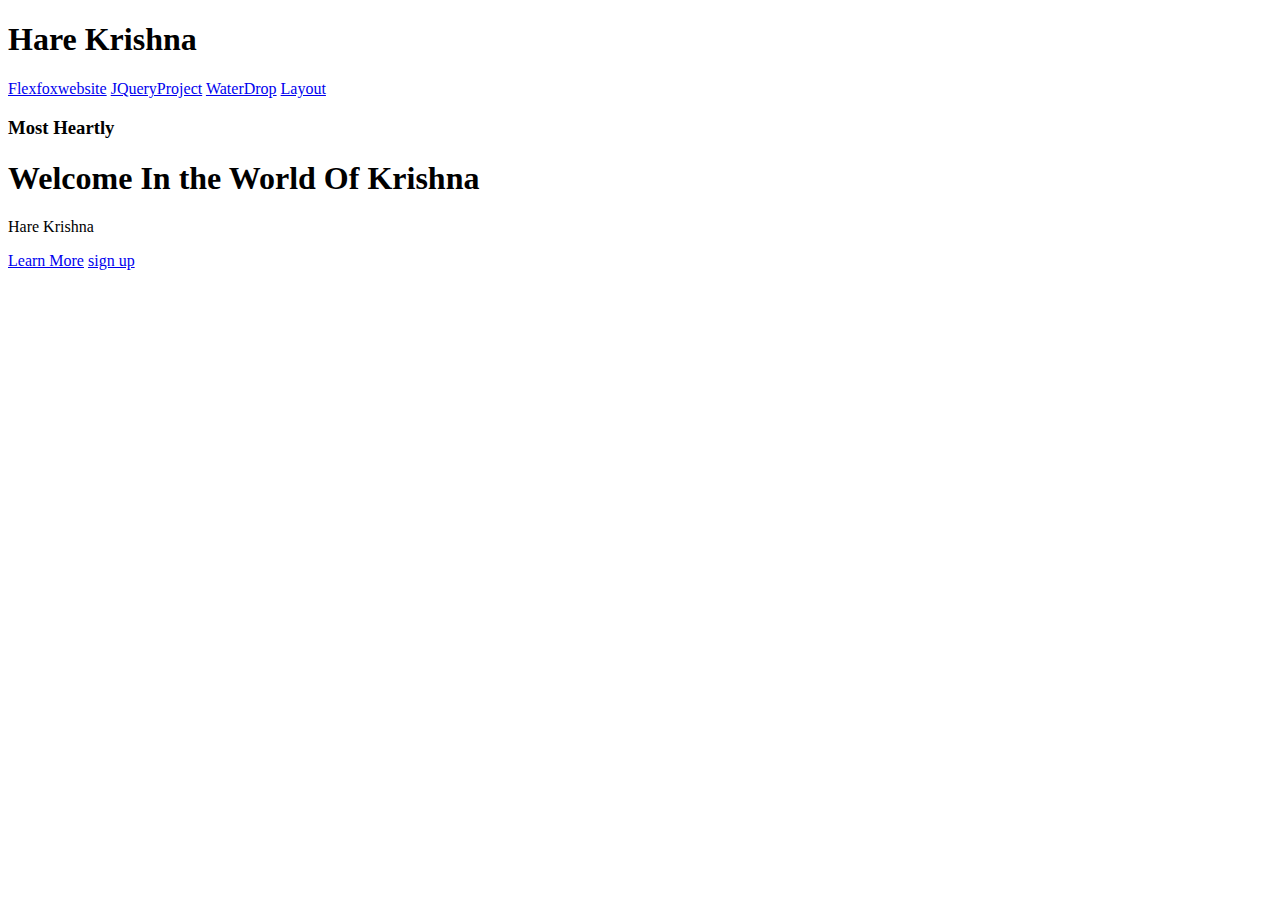
==== index.html @ 30ba5dda "Create index.html" ====
<!DOCTYPE html>
<html lang="en">
<head>
    <meta charset="UTF-8">
    <meta name="viewport" content="width=device-width, initial-scale=1.0">
    <title>Animation Website</title>
    <!-- <link href="Aniamtion.css"> -->
    <link rel="stylesheet"href="Aniamtion.css">
    <link rel="preconnect" href="https://fonts.gstatic.com">
<link href="https://fonts.googleapis.com/css2?family=Josefin+Sans&display=swap" rel="stylesheet">
<link
rel="stylesheet"
href="https://cdnjs.cloudflare.com/ajax/libs/animate.css/4.1.1/animate.min.css"
/>  
</head>
<body>
    <header>
        <nav>
            <div id="logo" ><h1 class="animated">Hare Krishna</h1></div>
            <div class="menu">
                <a href="websiteusingflexbox.html">Flexfoxwebsite</a>
                <a href="jqeryproject.html">JQueryProject</a>
                <a href="waterdrop.html">WaterDrop</a>
                <a href="website layout.html">Layout</a>
            </div>
        </nav>
            <main>
                <section>
                       <h3>Most Heartly</h3>
                       <!-- <br>/ -->
                       <h1>Welcome In the World Of Krishna<span class="change_content"></span></h1>
                      <!-- <br> -->
                       <p>Hare Krishna</p>
                       <a class="learn" href="#">Learn More</a>
                       <a  class="signup"href="#">sign up</a>

                </section>
            </main>
        
    </header>
</body>
</html>
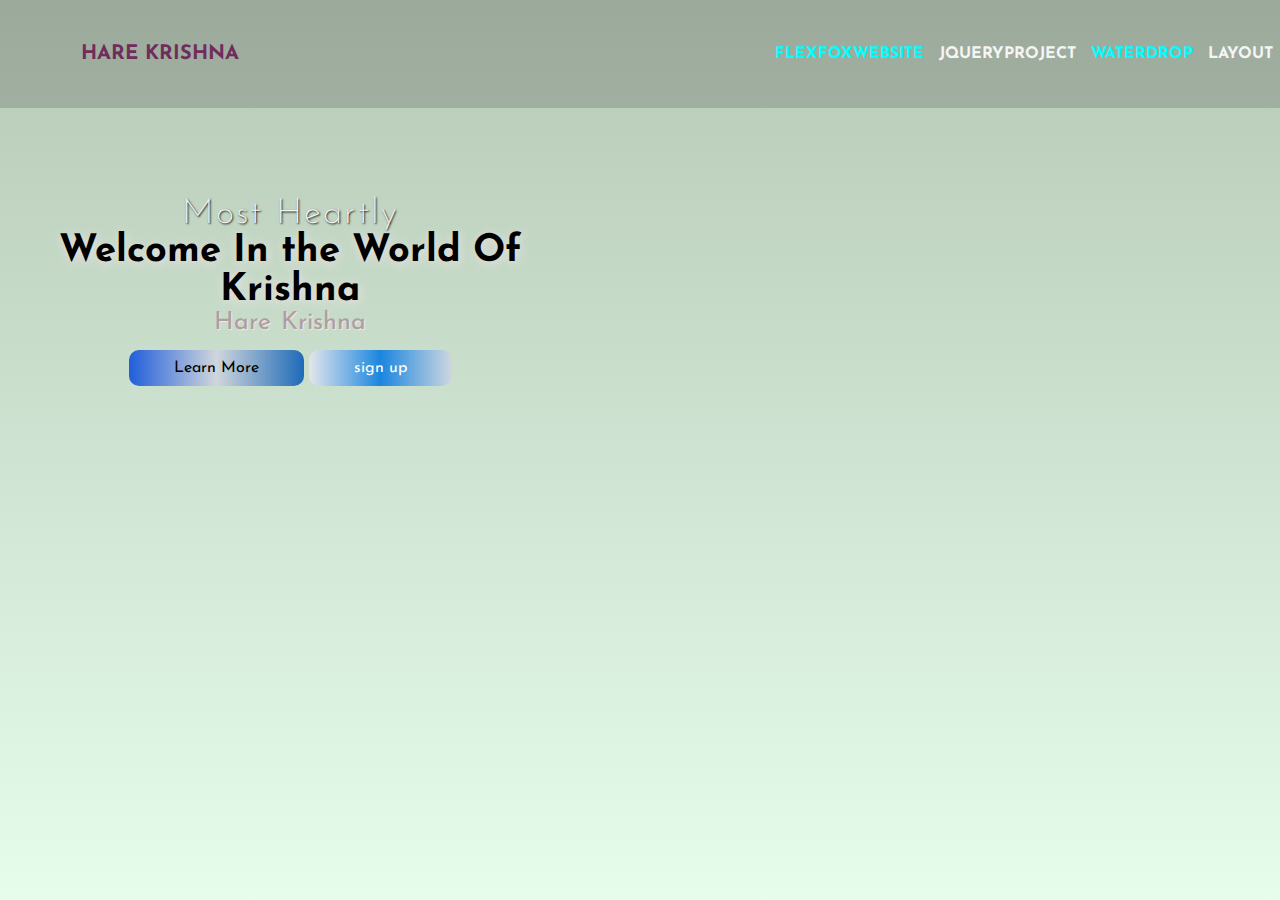
==== commit bdab50d6: "Update index.html" ====
--- a/index.html
+++ b/index.html
@@ -5,7 +5,7 @@
     <meta name="viewport" content="width=device-width, initial-scale=1.0">
     <title>Animation Website</title>
     <!-- <link href="Aniamtion.css"> -->
-    <link rel="stylesheet"href="Aniamtion.css">
+    <link rel="stylesheet"href="style.css">
     <link rel="preconnect" href="https://fonts.gstatic.com">
 <link href="https://fonts.googleapis.com/css2?family=Josefin+Sans&display=swap" rel="stylesheet">
 <link
--- a/style.css
+++ b/style.css
@@ -0,0 +1,165 @@
+*{
+    margin: 0;
+    padding: 0;
+    /* background-color: aqua;/ */
+    box-sizing: border-box;
+    font-family: 'Josefin Sans', sans-serif;
+    /* background-image: linear-gradient(to top,#8113e9,#087df1,#d2d6da); */
+}
+header{
+    width: 100%;
+    height: 100vh;
+    background-image: linear-gradient(rgba(14, 75, 14, 0.3),rgba(17, 236, 72, 0.1)),url("ttt.jpg");
+    background-repeat: no-repeat;
+    background-size: cover;
+    /* background:black; */
+}
+nav{
+    display: flex;
+    justify-content: space-between;
+    width: 100%;
+    height: 12vh;
+    background: rgba(51, 50, 50, 0.2);
+    align-items: center;
+    text-transform: uppercase;
+}
+.animated{
+
+
+font-size: 20px;
+	color: rgb(112, 44, 90);
+	animation: beat .25s infinite alternate;
+	transform-origin: center;
+}
+/* Heart beat animation */
+@keyframes beat{
+	to { transform: scale(1.4); }
+}
+
+
+
+
+
+
+nav #logo{
+    width: 25%;
+    text-align: center;
+}
+.menu{
+    width: 40%;
+    /* background-color: chartreuse; */
+    display: flex;
+    justify-content: space-around;
+    /* text-decoration: none; */
+    /* color: rgb(223, 14, 14); */
+}
+.menu a{
+    text-decoration: none;
+    color: whitesmoke;
+    font-weight: bold;
+}
+.menu a:nth-child(1){
+    color: aqua;
+}
+.menu a:nth-child(3){
+    color: aqua;
+}
+main{
+    /* width: 100%; */
+    /* height: 85vh; */
+    padding-right:700px;
+    padding-top:79px;
+    display: flex;
+    align-items: center;
+    margin-top: 10px;
+    justify-content: center;
+    text-align: center;
+    /* top:50px; */
+}
+h3{
+    font-size: 35px;    font-weight: 200;
+    letter-spacing: 2px;
+    color: whitesmoke;
+    text-shadow: 1px 1px 2px black;
+    /* 1- top 2-bottom 2px-blur */
+}
+section h1{
+    font-size: 38px;
+
+    font-weight: 900;
+    text-shadow: 1px 2px 10px rgb(235, 226, 226);
+}
+section p{
+    font-size: 25px;
+    word-spacing: 2px;
+    margin-bottom: 25px;
+    text-shadow: 1px 1px 1px rgb(243, 232, 232);
+
+
+}
+section a{
+    padding:10px 45px;
+    text-align: center;
+    font-size: 14x;
+    border: none;
+    color: #fff;
+/* background-image:linear-gradient(to right,#649bff,#0070fa,#649bff); */
+border-radius:10px;
+text-decoration: none;
+}
+section .learn{
+    /* background-color: rgb(161, 157, 182); */
+    background-image: linear-gradient(to right,#205edb,#d0d6db,#1e6bb8);
+    color: black;
+}
+section .signup{
+    /* background-color: rgb(32, 172, 125); */
+    background-image: linear-gradient(to right,#e4e6eb,#1a86df,#cfd7df);
+}
+
+
+.learn:hover{
+    /* background-color: rgb(32, 172, 125); */
+    background-image: linear-gradient(to right,#e61890,#d0d6db,#d1277c);
+}
+
+.signup:hover{
+    /* background-color: #fff; */
+   
+    background-image: linear-gradient(to right,#db209d,#dfe7ee,#b81e8a); color: black;
+
+}
+.change_content:after{
+    content:'';
+    animation: changetext 2s infinite linear;
+    color:rgb(80, 144, 163);
+
+
+}
+@keyframes changetext{
+    0%{content:"Vrindavan";}
+    20%{content:"Mathura";}
+    30%{content:"Mayapur";}
+     /* 40%{content:"Ajay";}
+    60%{content:"V";}
+    80%{content:"Vrindavan";}
+    100%{content:"Vrindavan";} */ 
+
+}
+
+
+p{
+    color:rgb(175, 157, 161);
+}
+
+
+
+
+
+
+
+
+
+
+
+
